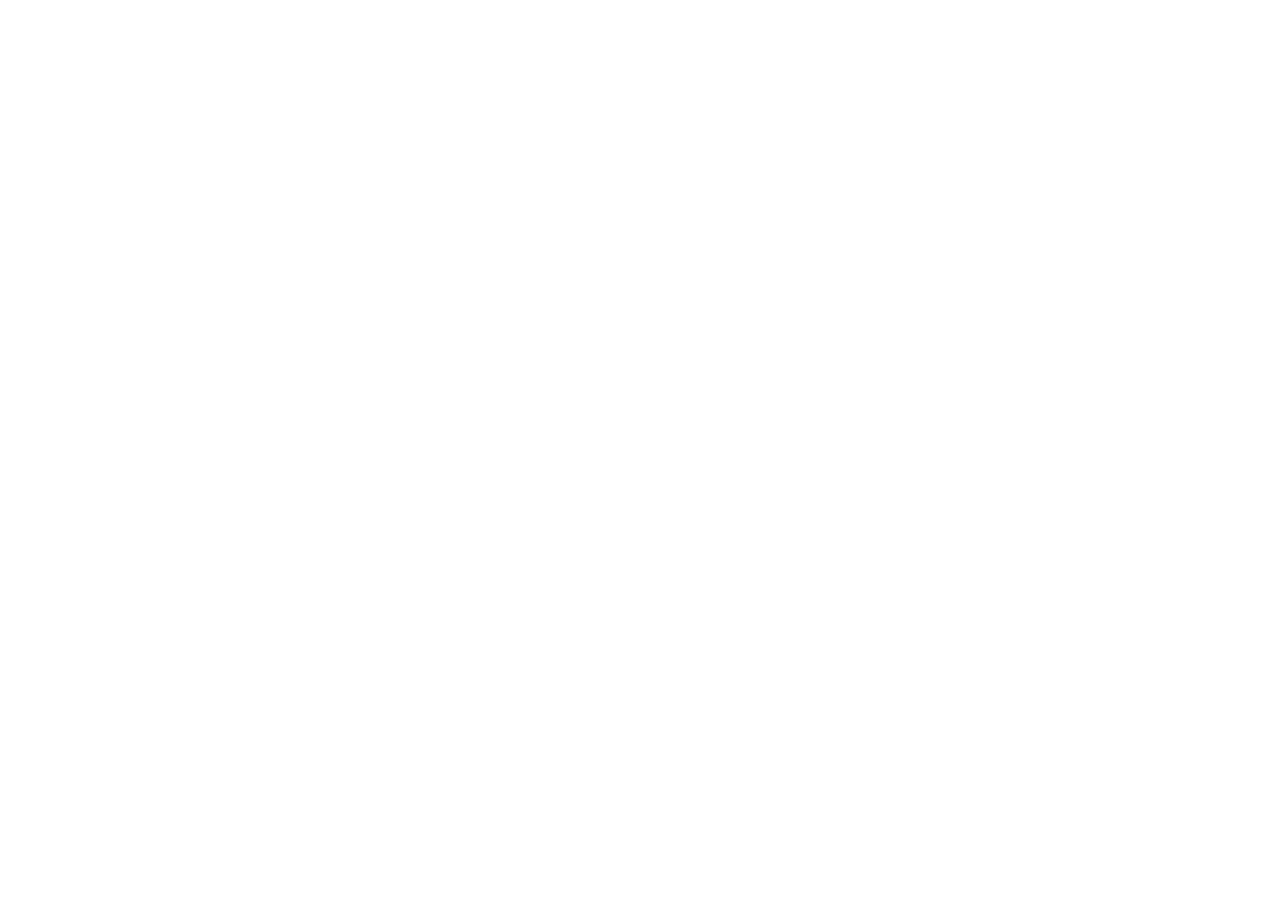
==== index.html @ 6515d346 "Index y archivo de estilos" ====
<!DOCTYPE html>
<html lang="en">
<head>
    <meta charset="UTF-8">
    <meta http-equiv="X-UA-Compatible" content="IE=edge">
    <meta name="viewport" content="width=device-width, initial-scale=1.0">
    <title>Hitos históricos de los siglos XX y XXI</title>
</head>
<body>
    
</body>
</html>
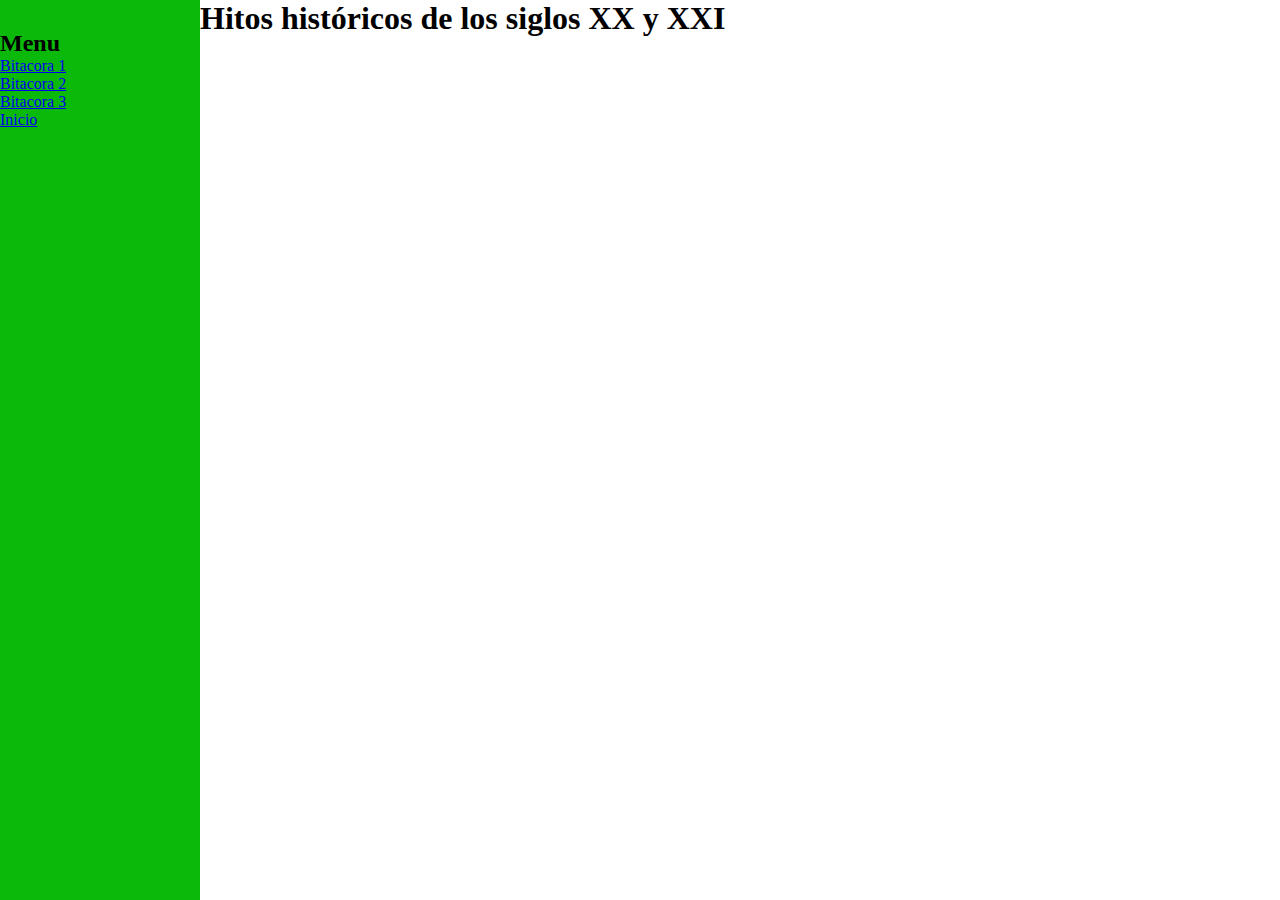
==== commit 96fd8faf: "Archivos bitacora e inicio de sidenavbar" ====
--- a/index.html
+++ b/index.html
@@ -4,9 +4,25 @@
     <meta charset="UTF-8">
     <meta http-equiv="X-UA-Compatible" content="IE=edge">
     <meta name="viewport" content="width=device-width, initial-scale=1.0">
+    <link rel="stylesheet" href="./styles.css">
     <title>Hitos históricos de los siglos XX y XXI</title>
 </head>
 <body>
+    <nav>
+        <div class="sidebar">
+            <h2>Menu</h2>
+            <li><a href="./blog1.html">Bitacora 1</a></li>
+            <li><a href="./blog2.html">Bitacora 2</a></li>
+            <li><a href="./blog3.html">Bitacora 3</a></li>
+            <li><a href="./index.html">Inicio</a></li>    
+        </div>
+    </nav>
+    <main>
+        <h1>Hitos históricos de los siglos XX y XXI</h1>
+        <div>
+            <img src="" alt="">
+        </div>
+    </main>
     
 </body>
 </html>--- a/styles.css
+++ b/styles.css
@@ -0,0 +1,23 @@
+*{
+    margin: 0;
+    padding: 0;
+    box-sizing: border-box;
+    list-style: none;
+}
+
+nav{
+    display: flex;
+    position: relative;
+}
+
+.sidebar{
+    position: fixed;
+    width: 12.5rem;
+    height: 100%;
+    padding: 30px 0;
+    background-color: rgb(11, 185, 11);
+}
+
+main{
+    margin-left: 12.5rem;
+}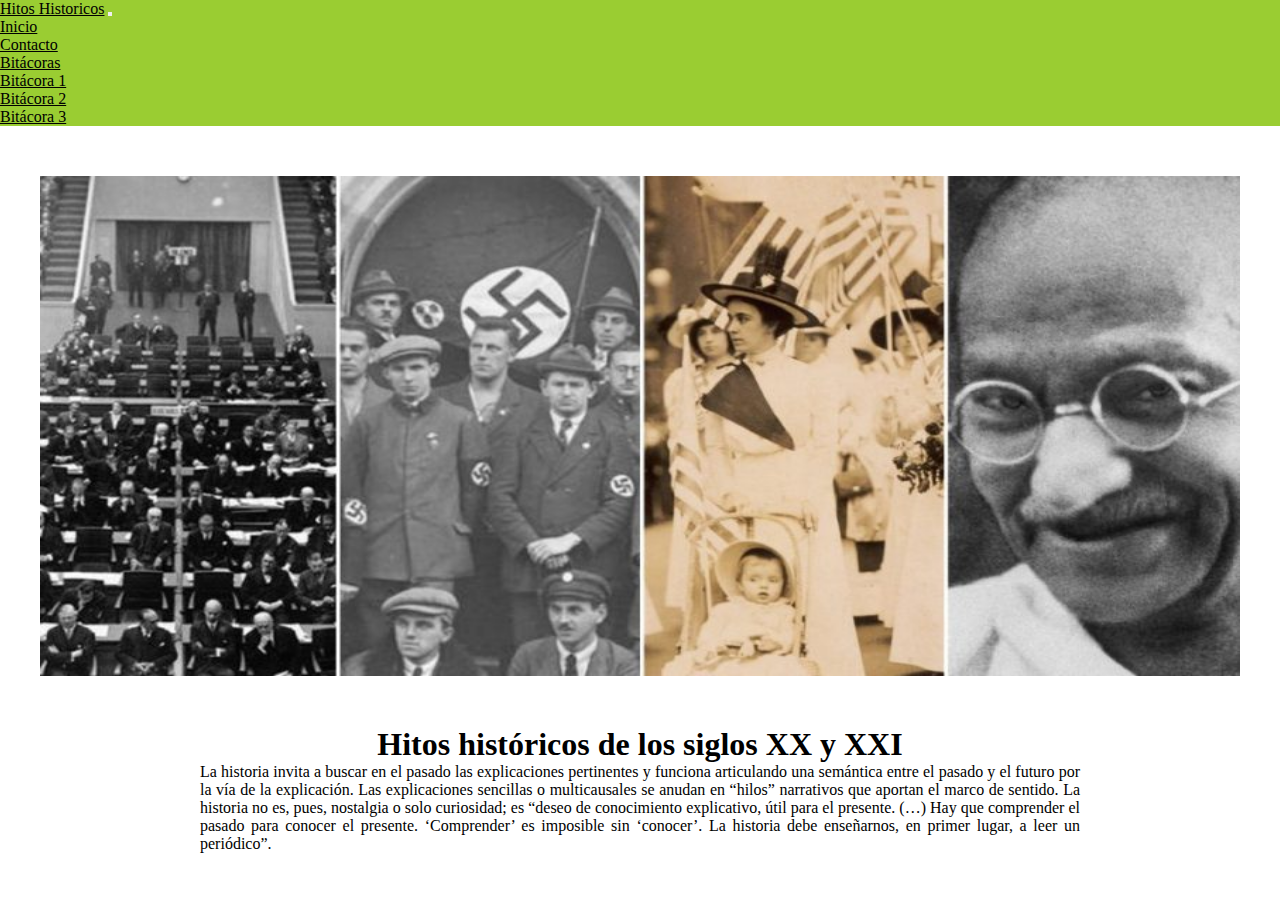
==== commit ccc6f310: "Version 1" ====
--- a/index.html
+++ b/index.html
@@ -5,24 +5,47 @@
     <meta http-equiv="X-UA-Compatible" content="IE=edge">
     <meta name="viewport" content="width=device-width, initial-scale=1.0">
     <link rel="stylesheet" href="./styles.css">
+    <link href="https://cdn.jsdelivr.net/npm/bootstrap@5.1.1/dist/css/bootstrap.min.css" rel="stylesheet" integrity="sha384-F3w7mX95PdgyTmZZMECAngseQB83DfGTowi0iMjiWaeVhAn4FJkqJByhZMI3AhiU" crossorigin="anonymous">
     <title>Hitos históricos de los siglos XX y XXI</title>
 </head>
 <body>
-    <nav>
-        <div class="sidebar">
-            <h2>Menu</h2>
-            <li><a href="./blog1.html">Bitacora 1</a></li>
-            <li><a href="./blog2.html">Bitacora 2</a></li>
-            <li><a href="./blog3.html">Bitacora 3</a></li>
-            <li><a href="./index.html">Inicio</a></li>    
+    <nav id="navgrren" class="navbar navbar-expand-lg navbar-yellowgreen bg-yellowgreen">
+        <div class="container-fluid">
+          <a class="navbar-brand" href="./index.html">Hitos Historicos</a>
+          <button class="navbar-toggler" type="button" data-bs-toggle="collapse" data-bs-target="#navbarNavDropdown" aria-controls="navbarNavDropdown" aria-expanded="false" aria-label="Toggle navigation">
+            <span class="navbar-toggler-icon"></span>
+          </button>
+          <div class="collapse navbar-collapse" id="navbarNavDropdown">
+            <ul class="navbar-nav">
+              <li class="nav-item">
+                <a class="nav-link active" aria-current="page" href="./index.html">Inicio</a>
+              </li>
+              <li class="nav-item">
+                <a class="nav-link" href="./contacto.html">Contacto</a>
+              </li>
+              <li class="nav-item dropdown">
+                <a class="nav-link dropdown-toggle" href="#" id="navbarDropdownMenuLink" role="button" data-bs-toggle="dropdown" aria-expanded="false">
+                  Bitácoras
+                </a>
+                <ul class="dropdown-menu" aria-labelledby="navbarDropdownMenuLink">
+                  <li><a class="dropdown-item" href="./blog1.html">Bitácora 1</a></li>
+                  <li><a class="dropdown-item" href="./blog2.html">Bitácora 2</a></li>
+                  <li><a class="dropdown-item" href="./blog3.html">Bitácora 3</a></li>
+                </ul>
+              </li>
+            </ul>
+          </div>
         </div>
-    </nav>
+      </nav>
     <main>
-        <h1>Hitos históricos de los siglos XX y XXI</h1>
+      <div class="container-img-hitos">
+        <img src="./img/hitos.jpg" class="img-hitos">
+      </div>
+        <h1 class="hitos">Hitos históricos de los siglos XX y XXI</h1>
         <div>
-            <img src="" alt="">
+            <p>La historia invita a buscar en el pasado las explicaciones pertinentes y funciona articulando una semántica entre el pasado y el futuro por la vía de la explicación. Las explicaciones sencillas o multicausales se anudan en “hilos” narrativos que aportan el marco de sentido. La historia no es, pues, nostalgia o solo curiosidad; es “deseo de conocimiento explicativo, útil para el presente. (…)  Hay que comprender el pasado para conocer el presente. ‘Comprender’ es imposible sin ‘conocer’. La historia debe enseñarnos, en primer lugar, a leer un periódico”.</p>
         </div>
     </main>
-    
+    <script src="https://cdn.jsdelivr.net/npm/bootstrap@5.1.1/dist/js/bootstrap.bundle.min.js" integrity="sha384-/bQdsTh/da6pkI1MST/rWKFNjaCP5gBSY4sEBT38Q/9RBh9AH40zEOg7Hlq2THRZ" crossorigin="anonymous"></script>
 </body>
 </html>--- a/styles.css
+++ b/styles.css
@@ -5,19 +5,97 @@
     list-style: none;
 }
 
-nav{
-    display: flex;
-    position: relative;
+
+
+main h1{
+    margin-top: 50px;
+    text-align: left;
+    padding-left: 100px;
+}
+main h5{
+    text-align: left;
+    padding-left: 150px;
+}
+main p {
+    text-align: justify;
+    padding: 0 200px 50px;
+}
+#carouselExampleIndicators{
+    width: 80rem;
+    margin-left: auto;
+    margin-right: auto;
+}
+#second{
+    margin-top: 50px;
+}
+.hitos{
+    margin-top: 50px;
+    text-align: center;
+    padding-left: 0;
+}
+#navgrren a{
+    color: black;
+}
+.dropdown-item{
+    color: black
+}
+.carousel-inner img{
+    width: 700px;
+    height: 500px;
+}
+.contact{
+    text-align: center;
+}
+.contact h1{
+    text-align: center;
+    padding-left: 0;
+}
+#img-author{
+    border-radius: 200px;
+    background: url(./img/perfil.png), no-repeat;
+    background-size: cover;
+    width: 400px;
+    height: 400px;
+    margin: 50px auto auto auto;
+}
+.coming{
+    width: 1800px;
+    height: 900px;
+    background: url(./img/coming.jpg);
+    background-size: contain;
 }
 
-.sidebar{
-    position: fixed;
-    width: 12.5rem;
-    height: 100%;
-    padding: 30px 0;
-    background-color: rgb(11, 185, 11);
+.img-hitos{
+    width: 1200px;
+    height: 500px;
 }
 
-main{
-    margin-left: 12.5rem;
+.grid-t{
+    display: flex;
+    justify-content: space-evenly;
+}
+
+.button-b{
+    text-align: center;
+    width: 200px;
+    height: 75px;
+    border-radius: 10px;
+    background-color: greenyellow;
+}
+
+.button-b a{
+    color: black;
+    text-decoration: none;
+    font-weight: bolder;
+    font-size: 30px;
+}
+nav{
+    background-color: yellowgreen;
+}
+
+.container-img-hitos{
+    margin-top: 50px;
+    display: flex;
+    justify-content: center;
+    align-items: center;
 }